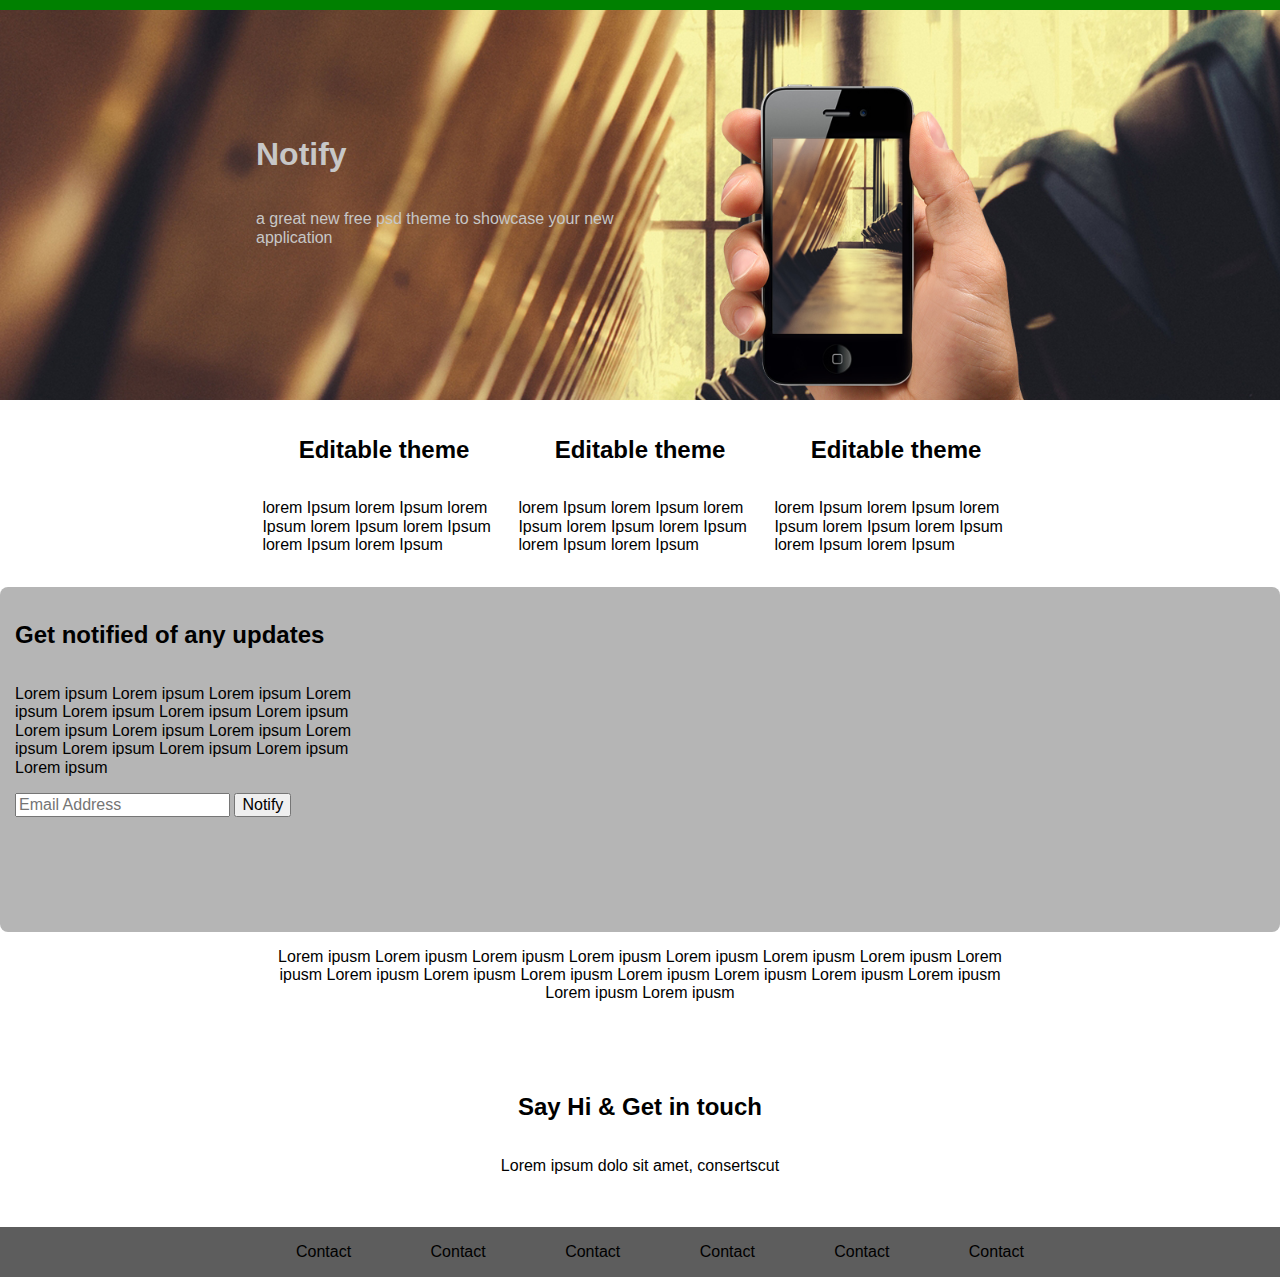
==== template00/index.html @ 76e70fe9 "Template 00 almost done" ====
<html>
<head>
	<title>Decode HTML</title>
  <script src="https://use.fontawesome.com/cbf7b34adc.js"></script>
	<link rel="stylesheet" type="text/css" href="normalize.css">
	<link rel="stylesheet" type="text/css" href="style.css">
</head>
<body>
	<header>
		<div class='header-title'>
			<h1>Notify</h1>
			<p>a great new free psd theme to showcase your new application</p>
			<ul>
				<li><i class="fa fa-windows fa-3x" aria-hidden="true"></i></li>
				<li><i class="fa fa-apple fa-3x" aria-hidden="true"></i></li>
				<li><i class="fa fa-android fa-3x" aria-hidden="true"></i>
</li>
			</ul>
		</div>
	</header>
	<section class='service'>
		<ul>
			<li>
				<i class="fa fa-cog fa-5x" aria-hidden="true"></i>
				<h2>Editable theme</h2>
				<p>lorem Ipsum lorem Ipsum lorem Ipsum lorem Ipsum lorem Ipsum lorem Ipsum lorem Ipsum</p>
			</li>
			<li>
				<i class="fa fa-star fa-5x" aria-hidden="true"></i>
				<h2>Editable theme</h2>
				<p>lorem Ipsum lorem Ipsum lorem Ipsum lorem Ipsum lorem Ipsum lorem Ipsum lorem Ipsum</p>
			</li>
			<li>
				<i class="fa fa-globe fa-5x" aria-hidden="true"></i>
				<h2>Editable theme</h2>
				<p>lorem Ipsum lorem Ipsum lorem Ipsum lorem Ipsum lorem Ipsum lorem Ipsum lorem Ipsum</p>
			</li>
		</ul>
	</section>
	<section class="notify">
    <div>
  		<h2>Get notified of any updates</h2>
  		<p>Lorem ipsum Lorem ipsum Lorem ipsum Lorem ipsum Lorem ipsum Lorem ipsum Lorem ipsum Lorem ipsum Lorem ipsum Lorem ipsum Lorem ipsum Lorem ipsum Lorem ipsum Lorem ipsum Lorem ipsum</p>
      <span>
        <input placeholder="Email Address" />
    		<button>Notify</button>
      </span>
    </div>
    <div>
      <iframe width="420" height="315" src="https://www.youtube.com/v/Notlk5KOU4c" frameborder="0" allowfullscreen></iframe>
    </div>
	</section>
	<section class='team'>
		<p>Lorem ipusm Lorem ipusm Lorem ipusm Lorem ipusm Lorem ipusm Lorem ipusm Lorem ipusm Lorem ipusm Lorem ipusm Lorem ipusm Lorem ipusm Lorem ipusm Lorem ipusm Lorem ipusm Lorem ipusm Lorem ipusm Lorem ipusm</p>
		<ul>
			<li><img src="http://placehold.it/50x50" alt=""></li>
			<li><img src="http://placehold.it/50x50" alt=""></li>
			<li><img src="http://placehold.it/50x50" alt=""></li>
			<li><img src="http://placehold.it/50x50" alt=""></li>
			<li><img src="http://placehold.it/50x50" alt=""></li>
			<li><img src="http://placehold.it/50x50" alt=""></li>
			<li><img src="http://placehold.it/50x50" alt=""></li>
			<li><img src="http://placehold.it/50x50" alt=""></li>
			<li><img src="http://placehold.it/50x50" alt=""></li>
			<li><img src="http://placehold.it/50x50" alt=""></li>
			<li><img src="http://placehold.it/50x50" alt=""></li>
			<li><img src="http://placehold.it/50x50" alt=""></li>
		</ul>
		<h2>Say Hi & Get in touch</h2>
		<p>Lorem ipsum dolo sit amet, consertscut</p>
		<ul>
			<li><i class="fa fa-facebook fa-2x" aria-hidden="true"></i></li>
			<li><i class="fa fa-twitter fa-2x" aria-hidden="true"></i></li>
			<li><i class="fa fa-pinterest fa-2x" aria-hidden="true"></i></li>
			<li><i class="fa fa-google-plus fa-2x" aria-hidden="true"></i></li>
			<li><i class="fa fa-github fa-2x" aria-hidden="true"></i></li>
			<li><i class="fa fa-youtube fa-2x" aria-hidden="true"></i></li>
		</ul>
	</section>
	<footer>
		<ul>
			<li>Contact</li>
			<li>Contact</li>
			<li>Contact</li>
			<li>Contact</li>
			<li>Contact</li>
			<li>Contact</li>
		</ul>
	</footer>
</body>
</html>
---- template00/style.css ----
/************************************
General
************************************/

html {
  box-sizing: border-box;
}

*, *::before, *::after {
  box-sizing: inherit;
}

/**{
	border: 1px solid tomato;
}*/
/************************************
Header
************************************/
header{
	border-top: 10px solid green;
	background-image: url('photo/Notify_Background_header.jpg');
	background-size: cover;
	height: 400px;
	display: flex;
}

.header-title{
  color: rgb(199, 199, 199);
	display: flex;
	flex-direction: column;
	justify-content: center;
	align-items: flex-end;
	flex-basis: 50vw;
}

.header-title h1, ul, p{
	width: 60%;
	/*color: #fff;*/
}

.header-title ul {
	display: flex;
  justify-content: flex-start;
	list-style: none;
	padding: 0;
}

.header-title li{
	flex-basis: 50px;
}

/************************************
Selection Service
************************************/
.service{
  display: flex;
  justify-content: center;
}

.service ul {
  display: flex;
  justify-content: center;
  align-items: center;
  list-style: none;
  padding: 0;
}

.service ul li {
  display: flex;
  justify-content: center;
  flex-direction: column;
  align-items: center;
  align-content: stretch;
}

.service p {
  width: 95%
}

/************************************
Notify user
************************************/

.notify{
  display: flex;
  background-color: rgb(181, 181, 181);
  border-radius: 8px;
}

.notify div {
  flex-basis: 50%;
  display: flex;
  flex-direction: column;
  padding: 15px
}

.team{
  display:flex;
  flex-direction: column;
  align-items: center;
}
.team ul {
  display: flex;
  flex-direction: row;
  padding: 0;
  list-style: none;
  justify-content: center;
}

.team ul li {
  padding: 2px;
}

.team p {
  text-align: center;
}
/************************************
Foot locker
************************************/

footer{
  background-color:rgb(93, 93, 93);
  display: flex;
  justify-content: center;
}

footer ul{
  display: flex;
  list-style: none;
  justify-content: space-between;
}
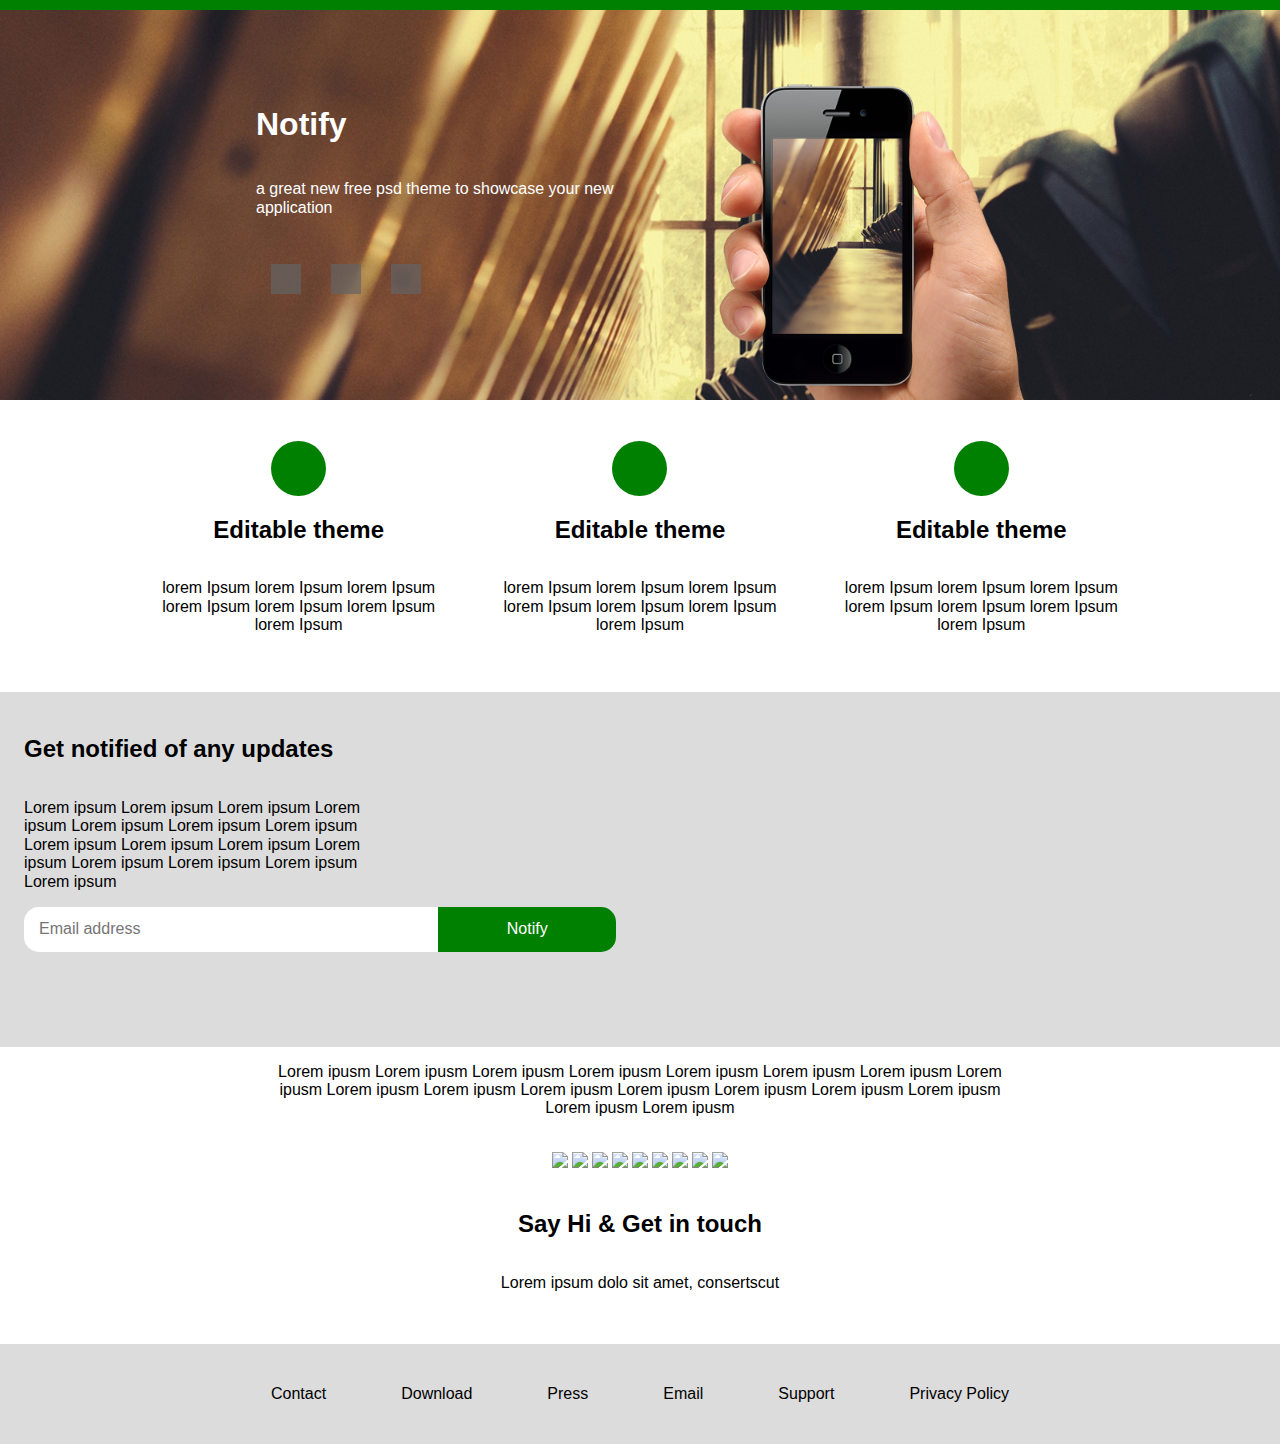
==== commit eae857a5: "Aurelien helped out with styling A LOT" ====
--- a/template00/index.html
+++ b/template00/index.html
@@ -1,9 +1,9 @@
 <html>
 <head>
 	<title>Decode HTML</title>
-  <script src="https://use.fontawesome.com/cbf7b34adc.js"></script>
 	<link rel="stylesheet" type="text/css" href="normalize.css">
 	<link rel="stylesheet" type="text/css" href="style.css">
+	<script src="https://use.fontawesome.com/cbf7b34adc.js"></script>
 </head>
 <body>
 	<header>
@@ -11,80 +11,76 @@
 			<h1>Notify</h1>
 			<p>a great new free psd theme to showcase your new application</p>
 			<ul>
-				<li><i class="fa fa-windows fa-3x" aria-hidden="true"></i></li>
-				<li><i class="fa fa-apple fa-3x" aria-hidden="true"></i></li>
-				<li><i class="fa fa-android fa-3x" aria-hidden="true"></i>
-</li>
+				<li><i class="fa fa-apple fa-2x" aria-hidden="true"></i></li>
+				<li><i class="fa fa-android fa-2x" aria-hidden="true"></i></li>
+				<li><i class="fa fa-windows fa-2x" aria-hidden="true"></i></li>
 			</ul>
 		</div>
 	</header>
 	<section class='service'>
 		<ul>
 			<li>
-				<i class="fa fa-cog fa-5x" aria-hidden="true"></i>
+				<i class="fa fa-cog fa-3x" aria-hidden="true"></i>
 				<h2>Editable theme</h2>
 				<p>lorem Ipsum lorem Ipsum lorem Ipsum lorem Ipsum lorem Ipsum lorem Ipsum lorem Ipsum</p>
 			</li>
 			<li>
-				<i class="fa fa-star fa-5x" aria-hidden="true"></i>
+				<i class="fa fa-star fa-3x" aria-hidden="true"></i>
 				<h2>Editable theme</h2>
 				<p>lorem Ipsum lorem Ipsum lorem Ipsum lorem Ipsum lorem Ipsum lorem Ipsum lorem Ipsum</p>
 			</li>
 			<li>
-				<i class="fa fa-globe fa-5x" aria-hidden="true"></i>
+				<i class="fa fa-globe fa-3x" aria-hidden="true"></i>
 				<h2>Editable theme</h2>
 				<p>lorem Ipsum lorem Ipsum lorem Ipsum lorem Ipsum lorem Ipsum lorem Ipsum lorem Ipsum</p>
 			</li>
 		</ul>
 	</section>
-	<section class="notify">
-    <div>
-  		<h2>Get notified of any updates</h2>
-  		<p>Lorem ipsum Lorem ipsum Lorem ipsum Lorem ipsum Lorem ipsum Lorem ipsum Lorem ipsum Lorem ipsum Lorem ipsum Lorem ipsum Lorem ipsum Lorem ipsum Lorem ipsum Lorem ipsum Lorem ipsum</p>
-      <span>
-        <input placeholder="Email Address" />
-    		<button>Notify</button>
-      </span>
-    </div>
-    <div>
-      <iframe width="420" height="315" src="https://www.youtube.com/v/Notlk5KOU4c" frameborder="0" allowfullscreen></iframe>
-    </div>
+	<section class='notify'>
+		<div>
+			<h2>Get notified of any updates</h2>
+			<p>Lorem ipsum Lorem ipsum Lorem ipsum Lorem ipsum Lorem ipsum Lorem ipsum Lorem ipsum Lorem ipsum Lorem ipsum Lorem ipsum Lorem ipsum Lorem ipsum Lorem ipsum Lorem ipsum Lorem ipsum</p>
+			<span class='test'>
+				<input placeholder="Email address" />
+				<button>Notify</button>
+			</span>
+		</div>
+		<div>
+			<iframe src="https://player.vimeo.com/video/201699985" width="400" height="307" frameborder="0" webkitallowfullscreen mozallowfullscreen allowfullscreen></iframe>
+		</div>
 	</section>
 	<section class='team'>
 		<p>Lorem ipusm Lorem ipusm Lorem ipusm Lorem ipusm Lorem ipusm Lorem ipusm Lorem ipusm Lorem ipusm Lorem ipusm Lorem ipusm Lorem ipusm Lorem ipusm Lorem ipusm Lorem ipusm Lorem ipusm Lorem ipusm Lorem ipusm</p>
 		<ul>
-			<li><img src="http://placehold.it/50x50" alt=""></li>
-			<li><img src="http://placehold.it/50x50" alt=""></li>
-			<li><img src="http://placehold.it/50x50" alt=""></li>
-			<li><img src="http://placehold.it/50x50" alt=""></li>
-			<li><img src="http://placehold.it/50x50" alt=""></li>
-			<li><img src="http://placehold.it/50x50" alt=""></li>
-			<li><img src="http://placehold.it/50x50" alt=""></li>
-			<li><img src="http://placehold.it/50x50" alt=""></li>
-			<li><img src="http://placehold.it/50x50" alt=""></li>
-			<li><img src="http://placehold.it/50x50" alt=""></li>
-			<li><img src="http://placehold.it/50x50" alt=""></li>
-			<li><img src="http://placehold.it/50x50" alt=""></li>
+			<li><img src="http://placekitten.com/g/50/50"></li>
+			<li><img src="http://placekitten.com/g/50/50"></li>
+			<li><img src="http://placekitten.com/g/50/50"></li>
+			<li><img src="http://placekitten.com/g/50/50"></li>
+			<li><img src="http://placekitten.com/g/50/50"></li>
+			<li><img src="http://placekitten.com/g/50/50"></li>
+			<li><img src="http://placekitten.com/g/50/50"></li>
+			<li><img src="http://placekitten.com/g/50/50"></li>
+			<li><img src="http://placekitten.com/g/50/50"></li>
 		</ul>
 		<h2>Say Hi & Get in touch</h2>
 		<p>Lorem ipsum dolo sit amet, consertscut</p>
-		<ul>
+		<ul class="social">
+			<li><i class="fa fa-twitter fa-2x" aria-hidden="true"></i></li>
 			<li><i class="fa fa-facebook fa-2x" aria-hidden="true"></i></li>
-			<li><i class="fa fa-twitter fa-2x" aria-hidden="true"></i></li>
 			<li><i class="fa fa-pinterest fa-2x" aria-hidden="true"></i></li>
 			<li><i class="fa fa-google-plus fa-2x" aria-hidden="true"></i></li>
-			<li><i class="fa fa-github fa-2x" aria-hidden="true"></i></li>
+			<li><i class="fa fa-linkedin fa-2x" aria-hidden="true"></i></li>
 			<li><i class="fa fa-youtube fa-2x" aria-hidden="true"></i></li>
 		</ul>
 	</section>
 	<footer>
 		<ul>
 			<li>Contact</li>
-			<li>Contact</li>
-			<li>Contact</li>
-			<li>Contact</li>
-			<li>Contact</li>
-			<li>Contact</li>
+			<li>Download</li>
+			<li>Press</li>
+			<li>Email</li>
+			<li>Support</li>
+			<li>Privacy Policy</li>
 		</ul>
 	</footer>
 </body>
--- a/template00/style.css
+++ b/template00/style.css
@@ -1,6 +1,6 @@
-/************************************
-General
-************************************/
+/**********************************
+GENERAL LAYOUT
+**********************************/
 
 html {
   box-sizing: border-box;
@@ -10,122 +10,172 @@
   box-sizing: inherit;
 }
 
-/**{
-	border: 1px solid tomato;
-}*/
-/************************************
-Header
-************************************/
+/**********************************
+HEADER
+**********************************/
+
 header{
-	border-top: 10px solid green;
 	background-image: url('photo/Notify_Background_header.jpg');
 	background-size: cover;
+	border-top: 10px solid green;
+	color: #fff;
+	display: flex;
 	height: 400px;
-	display: flex;
 }
 
 .header-title{
-  color: rgb(199, 199, 199);
-	display: flex;
-	flex-direction: column;
-	justify-content: center;
 	align-items: flex-end;
 	flex-basis: 50vw;
+	flex-direction: column;
+	display: flex;
+	justify-content: center;
 }
 
 .header-title h1, ul, p{
 	width: 60%;
-	/*color: #fff;*/
 }
 
 .header-title ul {
 	display: flex;
-  justify-content: flex-start;
 	list-style: none;
 	padding: 0;
 }
 
 .header-title li{
-	flex-basis: 50px;
+	background-color: rgba(100,100,100, 0.7);
+	margin: 15px;
+	padding: 15px;
+	text-align: center;
 }
 
-/************************************
-Selection Service
-************************************/
-.service{
-  display: flex;
-  justify-content: center;
+.header-title li:hover{
+	background-color: green;
+}
+
+/**********************************
+SERVICE
+**********************************/
+
+.service {
+	display: flex;
+	justify-content: space-around;
 }
 
 .service ul {
-  display: flex;
-  justify-content: center;
-  align-items: center;
-  list-style: none;
-  padding: 0;
+	align-items: center;
+	display: flex;
+	justify-content: center;
+	list-style: none;
+	padding: 0;
+	width: 80%;
 }
 
-.service ul li {
-  display: flex;
-  justify-content: center;
-  flex-direction: column;
-  align-items: center;
-  align-content: stretch;
+.service ul li  {
+	align-items: center;
+	display: flex;
+	flex-direction: column;
+	justify-content: space-between;
+	margin: 25px;
 }
 
-.service p {
-  width: 95%
+.service p{
+	text-align: center;
+	width: 100%;
 }
 
-/************************************
-Notify user
-************************************/
+.service i {
+	background-color: green;
+	border-radius: 100%;
+	color: white;
+	height: 55px;
+	padding: 5px;
+	text-align: center;
+	width: 55px;
+}
+
+/**********************************
+NOTIFY
+**********************************/
 
 .notify{
-  display: flex;
-  background-color: rgb(181, 181, 181);
-  border-radius: 8px;
+	background-color: gainsboro;
+	display: flex;
 }
 
 .notify div {
-  flex-basis: 50%;
-  display: flex;
-  flex-direction: column;
-  padding: 15px
+	display: flex;
+	flex-basis: 50%;
+	flex-direction: column;
+	padding: 1.5em;
 }
 
-.team{
-  display:flex;
-  flex-direction: column;
-  align-items: center;
-}
-.team ul {
-  display: flex;
-  flex-direction: row;
-  padding: 0;
-  list-style: none;
-  justify-content: center;
+.test{
+	display: flex;
+	flex-direction: row;
 }
 
-.team ul li {
-  padding: 2px;
+.notify input, .notify button {
+	height: 45px;
+	border: none;
+}
+
+.notify input {
+	border-radius: 15px 0 0 15px;
+	padding: 15px;
+	width: 70%;
+}
+
+.notify button {
+	background-color: green;
+	border-radius: 0 15px 15px 0;
+	color: #fff;
+	cursor: pointer;
+	width: 30%;
+}
+
+/**********************************
+TEAM
+**********************************/
+
+.team{
+	align-items: center;
+	display: flex;
+	flex-direction: column;
+}
+
+.team ul{
+	display: flex;
+	justify-content: center;
+	list-style: none;
+	padding: 0;
+}
+
+.team ul li{
+	padding: 2px;
 }
 
 .team p {
-  text-align: center;
-}
-/************************************
-Foot locker
-************************************/
-
-footer{
-  background-color:rgb(93, 93, 93);
-  display: flex;
-  justify-content: center;
+	text-align: center;
 }
 
+.social li {
+	margin: 0 10px;
+}
+
+/**********************************
+FOOTER
+**********************************/
+
+footer {
+	background-color: gainsboro;
+	display: flex;
+	justify-content: center;
+	padding: 25px;
+ }
+
 footer ul{
-  display: flex;
-  list-style: none;
-  justify-content: space-between;
+	display: flex;
+	list-style: none;
+	padding: 0;
+	justify-content: space-between;
 }
